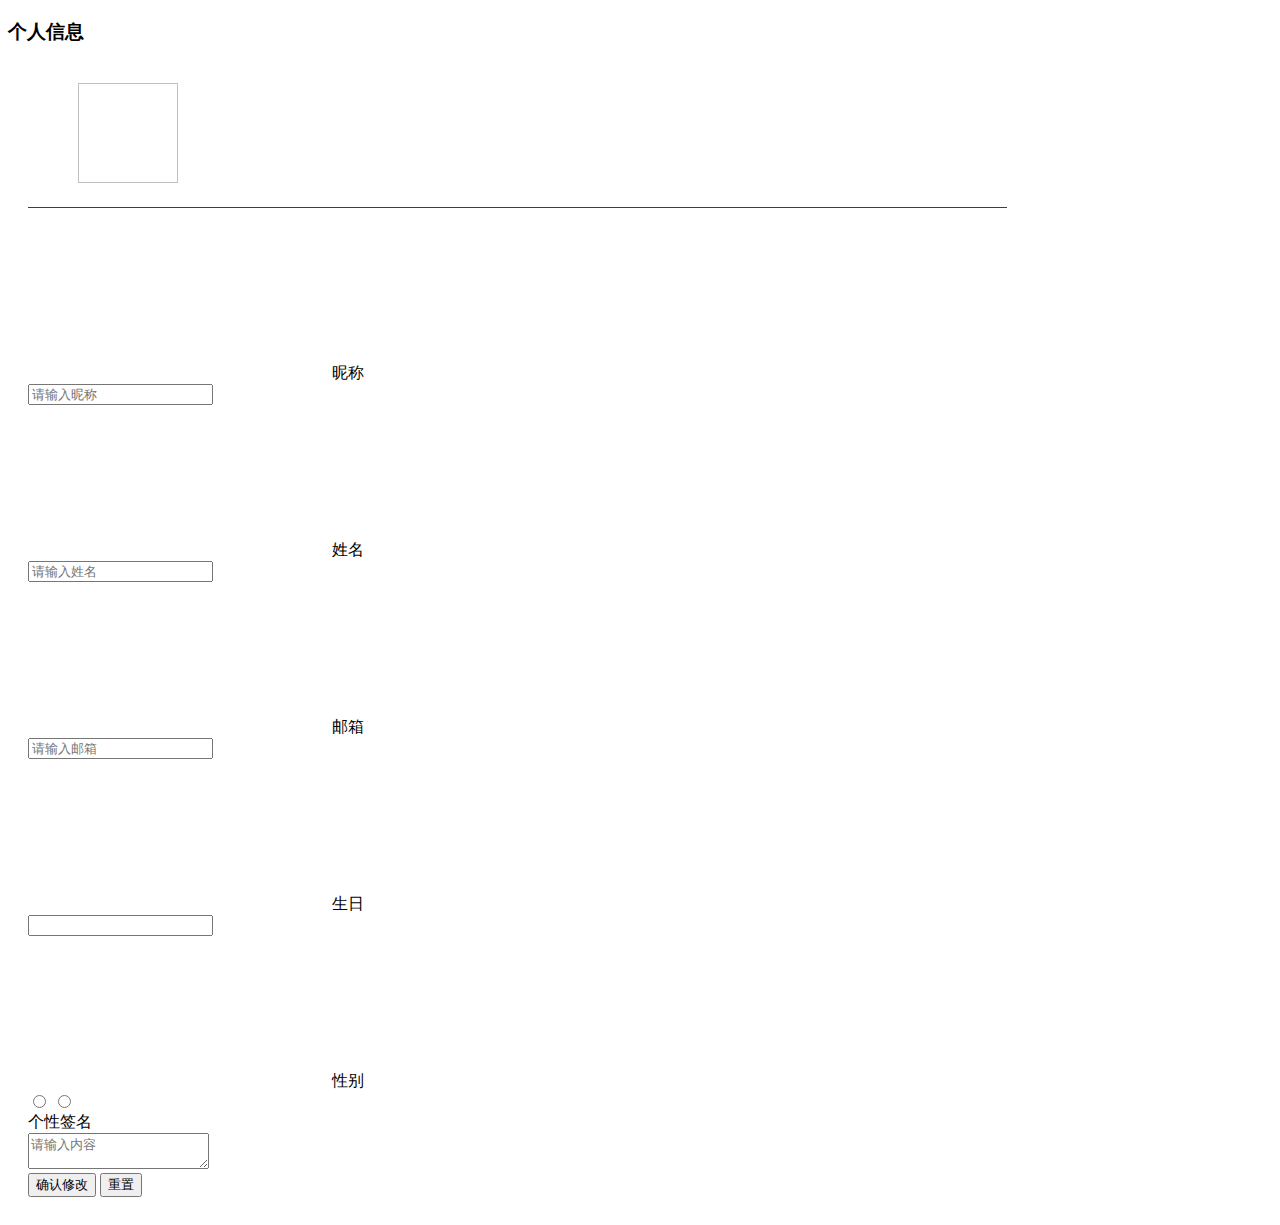
==== lovers-controller/src/main/resources/templates/java/user/userCenter.html @ 39f267c2 "创建项目" ====
<!DOCTYPE html>
<html xmlns:th="http://www.thymeleaf.org">
<head>
    <!-- 创建人：wangzefeng-->
    <!-- 创建时间：2019-10-24 10:24-->
    <th:block th:include="/common/commonStatic :: header('用户中心')"></th:block>
    <style>
        .layui-form-label{
            width: 120px;
        }
        .myDivider{
            float:left;
            margin-bottom: 20px;
            margin-top: 20px;
            /*margin-left: 10%;*/
            width: 80%;
            border-bottom: 1px solid #3e3e3e;
        }
    </style>
</head>
<body>
<th:block th:include="/common/commonStatic :: common-top"></th:block>


<div id="vue_dom">
    <div class="container">
        <div class="panel panel-success">
            <div class="panel-heading">
                <h3 class="panel-title">个人信息</h3>
            </div>
            <div class="panel-body" style="padding: 20px;">
                <div class="col-lg-4" style="padding-left: 50px;">
                    <img :src="getImageUrl(sysUser.userPhoto)" id="photoImg" width="100px" height="100px;" role="button" onclick="$('#userPhoto').click()">
                    <form id="photoForm" enctype="multipart/form-data" method="post" action="/user/center/updateUserPhoto">
                        <input id="userPhoto" type="file" name="multipartFile" accept=".png,.jpeg,jpg" style="display: none;" onchange="updateUserPhoto(this)">
                    </form>
                </div>
                <div role="separator" class="myDivider"></div>
                <form class="layui-form" id="myForm">
                    <div class="layui-form-item">
                        <label class="layui-form-label">
                            <svg class="icon" aria-hidden="true" ><use xlink:href="#icon-nicheng"></use></svg>
                            昵称
                        </label>
                        <div class="col-lg-4">
                            <input type="text" name="userName" :value="sysUser.userName" required  lay-verify="required" placeholder="请输入昵称" autocomplete="off" class="layui-input">
                        </div>
                    </div>
                    <div class="layui-form-item">
                        <label class="layui-form-label">
                            <svg class="icon" aria-hidden="true" ><use xlink:href="#icon-shenfenzheng"></use></svg>
                            姓名
                        </label>
                        <div class="col-lg-4">
                            <input type="text" name="fullName" :value="sysUser.fullName" required lay-verify="required" placeholder="请输入姓名" autocomplete="off" class="layui-input">
                        </div>
                    </div>
                    <div class="layui-form-item">
                        <label class="layui-form-label">
                            <svg class="icon" aria-hidden="true" ><use xlink:href="#icon-youxiang"></use></svg>
                            邮箱
                        </label>
                        <div class="col-lg-4">
                            <input type="text" name="userEmail" :value="sysUser.userEmail"  lay-verify="email" placeholder="请输入邮箱" autocomplete="off" class="layui-input">
                        </div>
                    </div>
                    <div class="layui-form-item">
                        <label class="layui-form-label">
                            <svg class="icon" aria-hidden="true" ><use xlink:href="#icon-shengri"></use></svg>
                            生日
                        </label>
                        <div class="col-lg-4">
                            <input type="text" id="userBirthday" :value="sysUser.userBirthday" name="userBirthday" autocomplete="off" class="layui-input">
                        </div>
                    </div>
                    <div class="layui-form-item">
                        <label class="layui-form-label">
                            <svg class="icon" aria-hidden="true" ><use xlink:href="#icon-xingbie"></use></svg>
                            性别</label>
                        <div class="col-lg-4">
                            <input type="radio" name="userGender" value="1" title="男" :checked="(sysUser.userGender||1)==1">
                            <input type="radio" name="userGender" value="2" title="女" :checked="(sysUser.userGender||1)==2">
                        </div>
                    </div>
                    <div class="layui-form-item layui-form-text">
                        <label class="layui-form-label">个性签名</label>
                        <div class="col-lg-10">
                            <textarea name="userBio" placeholder="请输入内容" :value="sysUser.userBio" class="layui-textarea"></textarea>
                        </div>
                    </div>
                    <input type="hidden" name="userId" :value="sysUser.userId" >
                    <input type="hidden" name="userAccount" :value="sysUser.userAccount" >
                    <input type="hidden" name="password" :value="sysUser.password" >
                    <input type="hidden" name="createTime" :value="sysUser.createTime" >
                    <input type="hidden" name="modifiedTime" :value="sysUser.modifiedTime" >

                    <div class="layui-form-item">
                        <div class="col-lg-12 text-center">
                            <button class="layui-btn" lay-submit lay-filter="formDemo">确认修改</button>
                            <button type="reset" class="layui-btn layui-btn-primary">重置</button>
                        </div>
                    </div>
                </form>
            </div>
        </div>
    </div>

    <script>

        $(function(){
           $("#myForm").ajaxForm({
               url:"/user/center/updateUser",
               data:$("#myForm").serialize(),
               type:"post",
               dataType:"json",
               beforeSubmit:function(data){

               },
               success:function(data){
                   if(data.success){
                       location.reload();
                   }else{
                       alert(data.message);
                   }
               },
               clearForm:true
           })
           $("#photoForm").ajaxForm({
               beforeSubmit:function(data){

               },
               success:function(data){
                   if(data.success){
                       location.reload();
                   }else{
                       alert(data.message);
                   }
               },
               clearForm:true
           })
        });

        function updateUserPhoto(a){
            var AllowImgFileSize=2*1024*1024;//2M大小
            var reader = new FileReader();
            reader.readAsDataURL(a.files[0]);
            reader.onload = function (e) {
                var ImgFileSize = reader.result.substring(reader.result.indexOf(",") + 1).length;//截取base64码部分（可选可不选，需要与后台沟通）
                if (AllowImgFileSize != 0 && AllowImgFileSize < reader.result.length) {
                    alert( '上传失败，请上传不大于2M的图片！');
                    return;
                }else{
                    $("#photoImg").attr("src",reader.result);
                    var formData = new FormData();
                    formData.append("multipartFile",a.files[0]);
                    $("#photoForm").submit();
                }
            }
        }

        layui.use(['form','laydate'], function(){
            var form = layui.form;
            //监听提交
            form.on('submit(formDemo)', function(data){
                // layer.msg(JSON.stringify(data.field));
                return true;
            });

            var laydate = layui.laydate;
            laydate.render({
                elem:"#userBirthday",
                format:"yyyy-MM-dd"
            });

            // var upload = layui.upload;
            // //执行实例
            // var uploadInst = upload.render({
            //     elem: '#userPhoto',
            //     url: '/upload/',
            //     done: function(res){
            //         //上传完毕回调
            //     },
            //     error: function(){
            //         //请求异常回调
            //     }
            // });
        });
    </script>
</div>
<script>
    var vue=new Vue({
        el:"#vue_dom",
        data:{
            sysUser:reqData.sysUser
        },
        methods:{
            getImageUrl:getImageUrl
        }
    });
</script>
</body>
</html>
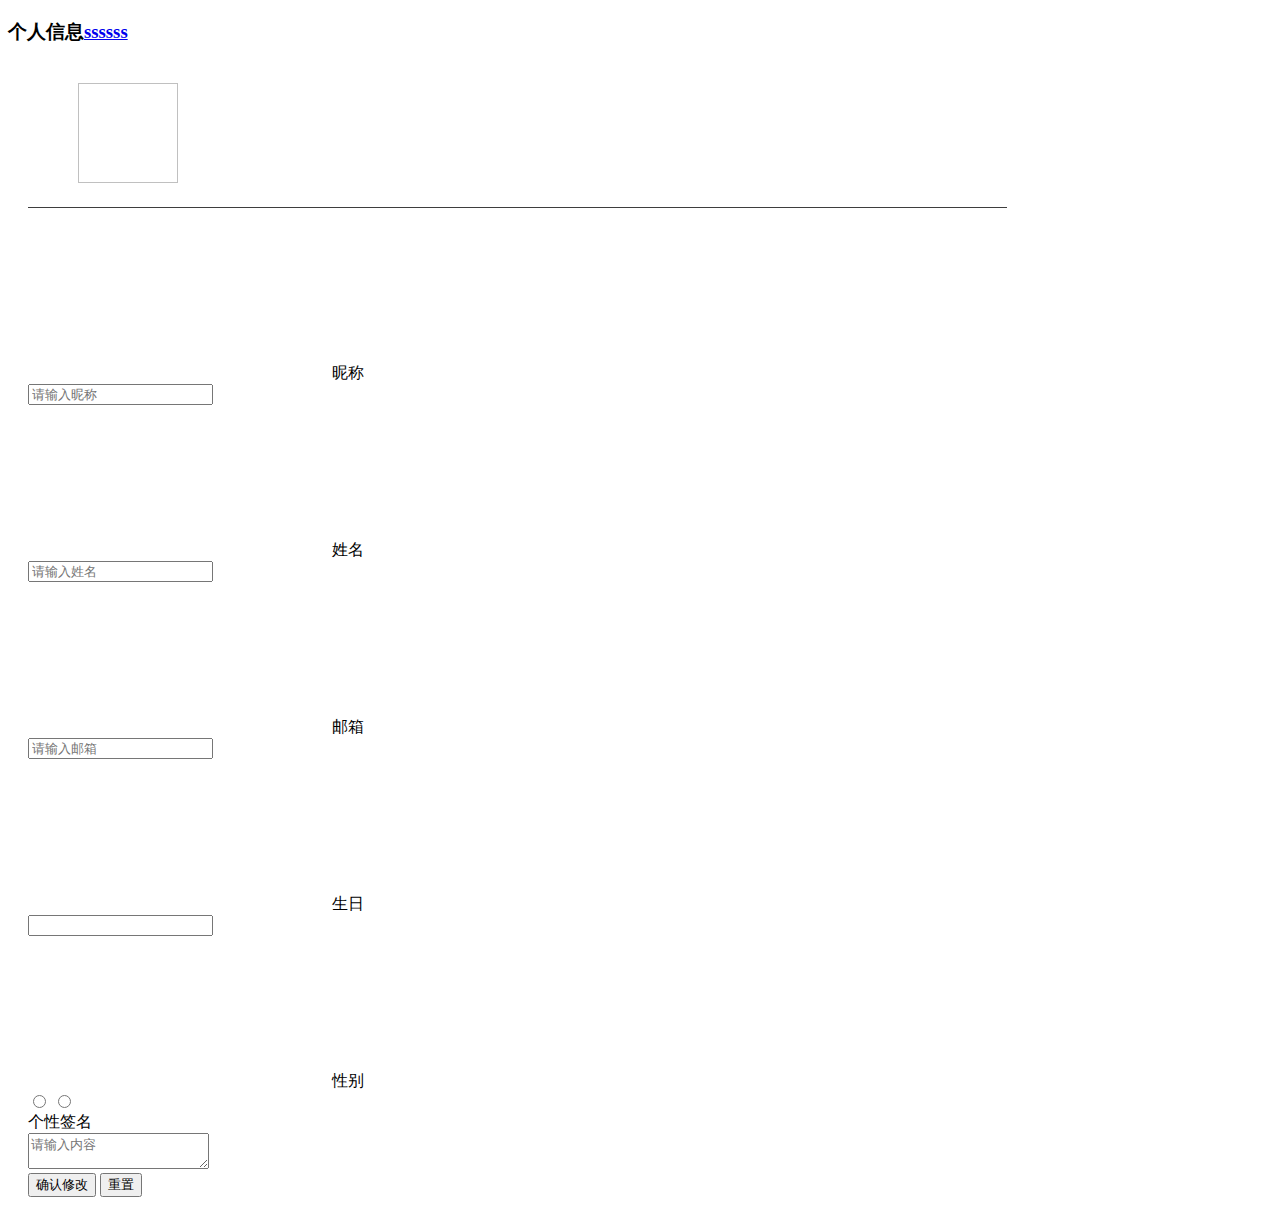
==== commit 838b26d1: "日志及原页面功能迁移的问题" ====
--- a/lovers-controller/src/main/resources/templates/java/user/userCenter.html
+++ b/lovers-controller/src/main/resources/templates/java/user/userCenter.html
@@ -26,7 +26,7 @@
     <div class="container">
         <div class="panel panel-success">
             <div class="panel-heading">
-                <h3 class="panel-title">个人信息</h3>
+                <h3 class="panel-title">个人信息<a href="http://www.baidu.com">ssssss</a></h3>
             </div>
             <div class="panel-body" style="padding: 20px;">
                 <div class="col-lg-4" style="padding-left: 50px;">
@@ -138,6 +138,13 @@
                },
                clearForm:true
            })
+            //跨域测试
+            $.ajax({
+                url:"http://localhost:8088/",
+                success:function(data){
+                    console.log(data)
+                }
+            })
         });
 
         function updateUserPhoto(a){
